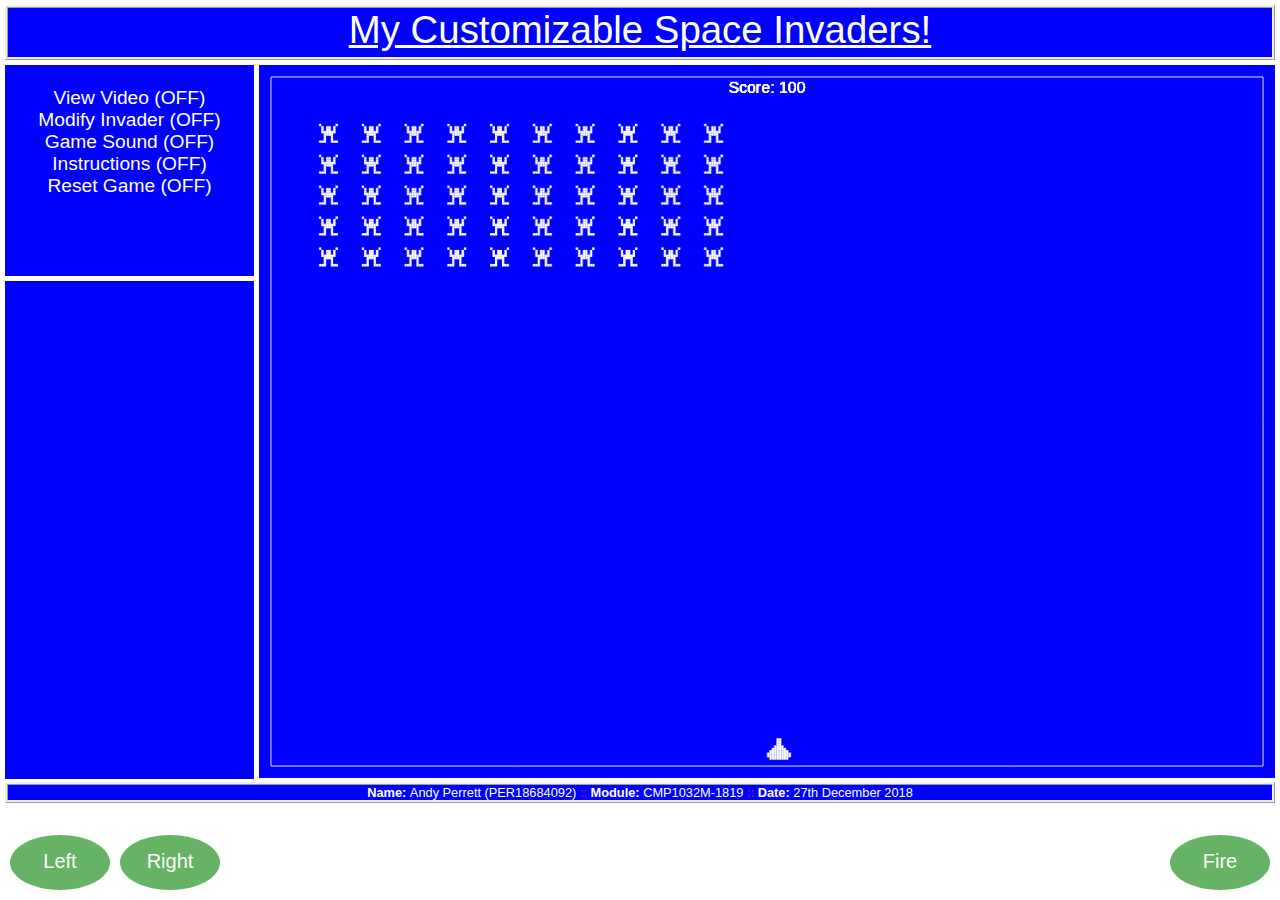
==== index.html @ c4fd6761 "c" ====
<!DOCTYPE HTML>
<html>
	<head>
		<!-- force a known char set -->
	    <meta charset=utf-8 />
		<!-- Library -->
		<script src="https://ajax.googleapis.com/ajax/libs/jquery/3.3.1/jquery.min.js"></script>
		
		<!-- My Style Sheet -->
		<link rel="stylesheet" href="css/style.css" />
		<title>Assessment 2 - Web Auth</title>
		<!-- My Javascript file for Assessment -->
		<script src="javascript/myScript.js"></script>
	</head>
	<!-- General JS function listeners applied to body --> 
	<body onkeypress="uniCharCode(event)" onresize="canvasResize()" allow="autoplay">
		<!-- These are the game sounds -->
		<audio id="sound1" src="assets/15.mp3" autoplay type="audio/mpeg"></audio>
		<audio id="sound2" src="assets/14.mp3" autoplay type="audio/mpeg"></audio>
		<!-- Top bar -->
		<header>
			<div id="header"><u>My Customizable Space Invaders!</u></div>
		</header>
		<!-- Container holding left side of page -->
		<div id="left">
			<!-- Positioning container -->
			<div id="inside">
				<!-- Content inside top left box -->
				<span id="aside1">
					<br/>
					<span id="videoToggle" class="menu" onclick="videoToggle()">View Video (OFF)</span><br/>
					<span id="modifyinvaderlink" class="menu" onclick="addHTMCSSGrid(0)">Modify Invader (OFF)</span><br/>
					<span id="soundToggle" class="menu" onclick="soundToggle()">Game Sound (OFF)</span><br>
					<span id="instructionsToggle" class="menu" onclick="instructionsToggle()">Instructions (OFF)</span><br/>
					<span id="resetToggle" class="menu" onclick="resetToggle()">Reset Game (OFF)</span>
				</span>
				<!-- Content inside bottom left box -->
				<span id="aside2" >
					<!-- Optional content -->
					<div id="invaderMod">
						<h2>Invader Modification</h2>
						<canvas id="canvas2" onclick="WhichGrid(this.id)" draggable="true" ondragstart="drag(event)"></canvas>
						<canvas id="canvas3" onclick="WhichGrid(this.id)" draggable="true" ondragstart="drag(event)"></canvas>
						<div id="grid-container">
							<!-- Content generated by JS -->
						</div>
					</div>
					<div id="instructions">
						<h2>Instructions</h2>
						<p style="text-align:justify"><b><u>Modification:</u></b> Click the grid squares to turn off or on individual pixels. To select which invader image
						that you wish to modify click the small image to the top or left of the grid.<br/>
						<b><u>Drag n Drop:</u></b> Click and hold one of the small images of your invader and then drag it over to the main game window. Release to drop.
						<br/><b><u>Controls:</u></b> Uses the touch screen areas at the bottoms of the screen, or use<br/><b><u>keys:</u></b><br/> <span class="red">[z]</span> - left<br/> <span class="red">[x]</span> - right<br/> <span class="red">[space]</span> - fire.<br/></p>
					</div>
				</span>
			</div>
		</div>
		<!-- Main Screen - Space invaders - Container to position -->
		<div id="canvas1">
			<!-- The main content all drawn by JS --> 
			<canvas id="canvas" ondrop="drop(event)" ondragover="allowDrop(event)"></canvas>			
		</div>
		<!-- Bottom page box, general footer type info -->
		<footer id="footer"><b>Name: </b>Andy Perrett (PER18684092) <span class="red">::</span> <b>Module: </b>CMP1032M-1819 <span class="red">::</span> <b>Date: </b>27th December 2018</footer>
		<div id="leftBTN" onclick="button(122)"><span class="white">Left</span></div>
		<div id="rightBTN" onclick="button(120)"><span class="white">Right</span></div>
		<div id="fireBTN" onclick="button(32)"><span class="white">Fire</span></div>
		</body>
</html>
---- css/style.css ----
body
{
	background-color: #ffffff;
	margin: 5px;
	padding: 0;
	text-align: center;
	font-family: Gotham, "Helvetica Neue", Helvetica, Arial, "sans-serif";
	overflow: hidden;
}
 /* Class for changing colour */
.red 
{
	color: red;
}
.white 
{
	color: white;
}
/* This is the main drawing Canvas */
#canvas
{
	background-color: blue;
	padding:0px;
	margin: 0px;
	margin-top: 5px;
	width:80%;
}

#invaderText
{

}
/* Mini invader (optional display) */
#canvas2:hover, #canvas3:hover
{
	cursor:pointer;
}
#canvas2
{
	display:inline;
	float: left;
	background-color: blue;
	padding:0px;
	margin: 4px;
	width:32px;
	height:32px;
	border: 1px solid red;
}
/* Mini invader (optional display) */
#canvas3
{
	display:inline;
	float:left;
	border: 1px solid white;
	top:0px;
	background-color: blue;
	padding:0px;
	margin: 4px;
	width:32px;
	height:32px;
}
/* This is the positioning div for the canvas */
#canvas1
{
	display:block;
	background-color: white;
	width:100%;
	padding:0px;
	margin:0px;
	margin-bottom: 0px;
}
/* Top bar of page */
#header
{
	display: block;
	padding:0px;
	margin:0px;
	border-style: ridge;
	background-color: blue;
	font-size: 3vw;
	color: white;
	padding-bottom: 5px;
}
/* Left hand side of page positioning */
#inside
{
	background-color: white;
	margin:0px;
	padding: 0px;
	margin-right: 5px;
	height: 100%;
	font-size: 1vw;
	color:white;
}
/* The bottom info panel */
#footer
{
	display:block;
	background-color: blue;
	padding:0px;
	margin:0px;
	margin-top:0px;
	font-size: 1vw;
	border-style: ridge;
	color: white;
	
}
/* Container for left hand side of page */
#left
{
	display:inline;
	float:left;
	width:20%;
	margin:0px;
	padding:0px;
	margin-top: 5px;
	margin-right: 0px;
	background-color: white;
	color:white;
}
/* Top left info box */
#aside1
{
	float:left-side;
	display:block;
	color: white; 
	background-color: blue;
	height: 30%;
	margin-bottom:5px;
	font-size:1.5vw;
	overflow: auto;
}

/* Change mouse pointer when hover over these */
.menu:hover {
	cursor:pointer;
	text-shadow: 2px 2px #ff0000;
	animation: menu 0.25s;
}
@keyframes menu {
    from {
    margin-right: 20%;
  }

  to {
    margin-left: 00%;
  }
}

/* Bottom left info box */
#aside2
{
	text-align:center;
	color:white;
	display:block;
	padding-top:5px;
	background-color: blue;
	height: 70%;
	overflow: auto;
}
/********************/
/* CONTENT ELEMENTS */
/********************/

h2
{
	text-size: 1vw;
	margin:0px;
	padding:0px;
}
p
{
	text-size: 1vw;
	margin:0px;
	padding:0px;
}

#instructions
{
	border: 0px solid white;
	text-align:center;
	display:none;
	background-color: blue;
	padding:0px;
	margin: 5px;
	margin-top:0px;
}

#invaderMod
{
	display:none;
	border: 0px solid white;
	padding:0px;
	margin: 5px;
	margin-left:0px;
	padding-left:1vw;
	margin-top:0px;
}

/* Grid to hold space invader */
#grid-container
{
	display: inline-grid;
	float:left;
	padding:0px;
	margin:4px;
	border: 0px solid white;
	grid-template-rows: auto;
	width:50%;
	grid-template-columns: auto auto auto auto auto auto auto auto;
	background-color: blue;
	
}
/* Each element within grid */
.grid-item {
	text-align:center;
	/* equal width and height give a square! DOH! */
	width:75%;
	height:75%;
	background-color: blue;
	border: 1px solid white;
	padding: 0px;
	margin: 0px;
	font-size: 1vw;
	cursor:pointer;
}


/* Control Buttons */
/* Located at bottom of screen */
#fireBTN {
	cursor:pointer;
	text-align:center;
    background-color: green;
	font-size:20px;
    height: 40px;
    width: 100px;
	padding-top:15px;
    border-radius: 100%;
    position: fixed;
    bottom: 10px;
    right: 10px;
	opacity:0.6;
}
#leftBTN {
	cursor:pointer;
	text-align:center;
    background-color: green;
	font-size:20px;
    height: 40px;
    width: 100px;
	padding-top:15px;
    border-radius: 100%;
    position: fixed;
    bottom: 10px;
    left: 10px;
	opacity:0.6;
}
#rightBTN {
	cursor:pointer;
	text-align:center;
    background-color: green;
	font-size:20px;
    height: 40px;
    width: 100px;
	padding-top:15px;
    border-radius: 100%;
    position: fixed;
    bottom: 10px;
    left: 120px;
	opacity:0.6;
}
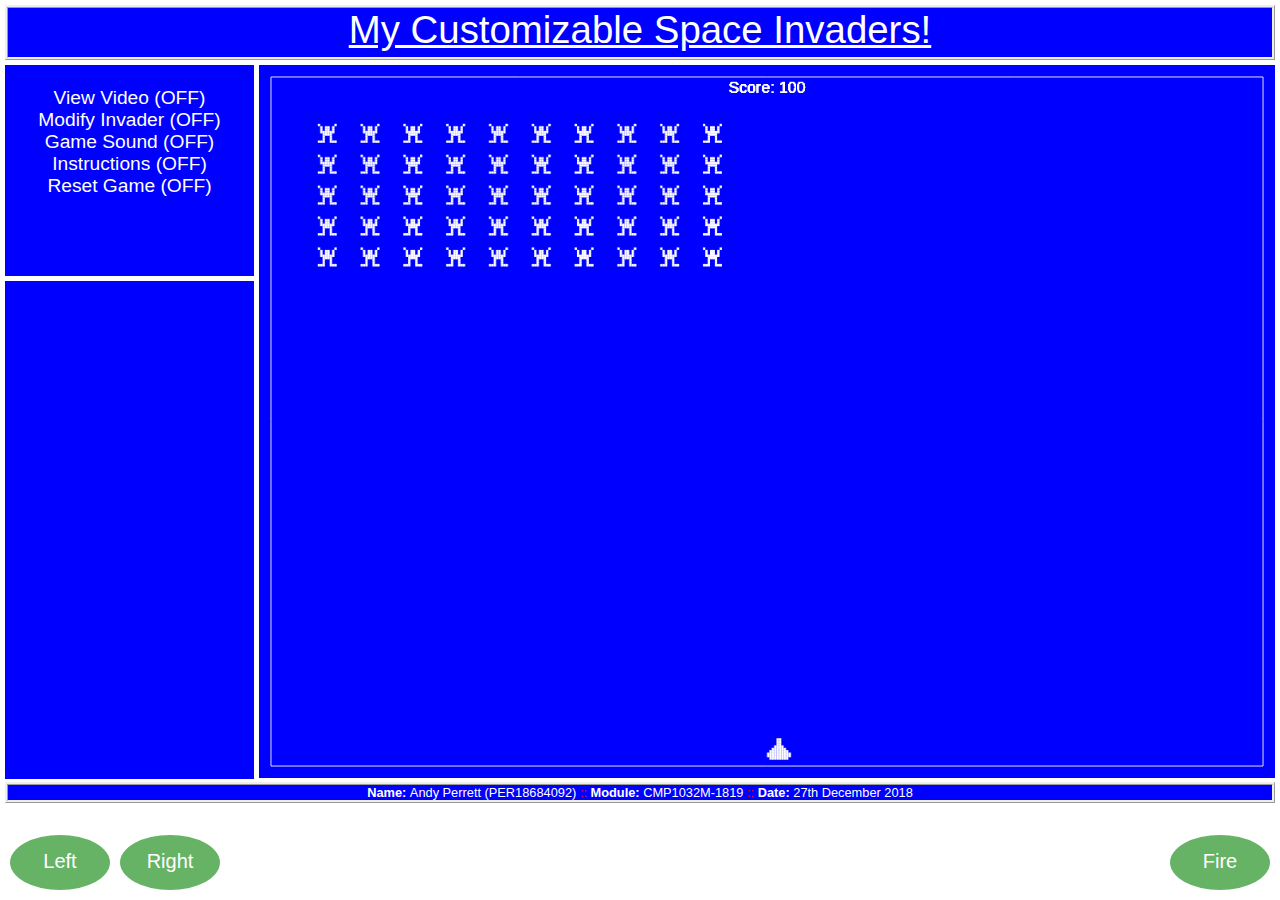
==== commit c5e373df: "4" ====
--- a/index.html
+++ b/index.html
@@ -62,8 +62,8 @@
 		</div>
 		<!-- Bottom page box, general footer type info -->
 		<footer id="footer"><b>Name: </b>Andy Perrett (PER18684092) <span class="red">::</span> <b>Module: </b>CMP1032M-1819 <span class="red">::</span> <b>Date: </b>27th December 2018</footer>
-		<div id="leftBTN" onclick="button(122)"><span class="white">Left</span></div>
-		<div id="rightBTN" onclick="button(120)"><span class="white">Right</span></div>
-		<div id="fireBTN" onclick="button(32)"><span class="white">Fire</span></div>
+		<div id="leftBTN" ontouchstart="buttonOn(122)" ontouchend="buttonOff()"><span class="white">Left</span></div>
+		<div id="rightBTN" ontouchstart="buttonOn(120)" ontouchend="buttonOff()"><span class="white">Right</span></div>
+		<div id="fireBTN" ontouchstart="buttonON(32)" ontouchend="buttonOff()"><span class="white">Fire</span></div>
 		</body>
 </html>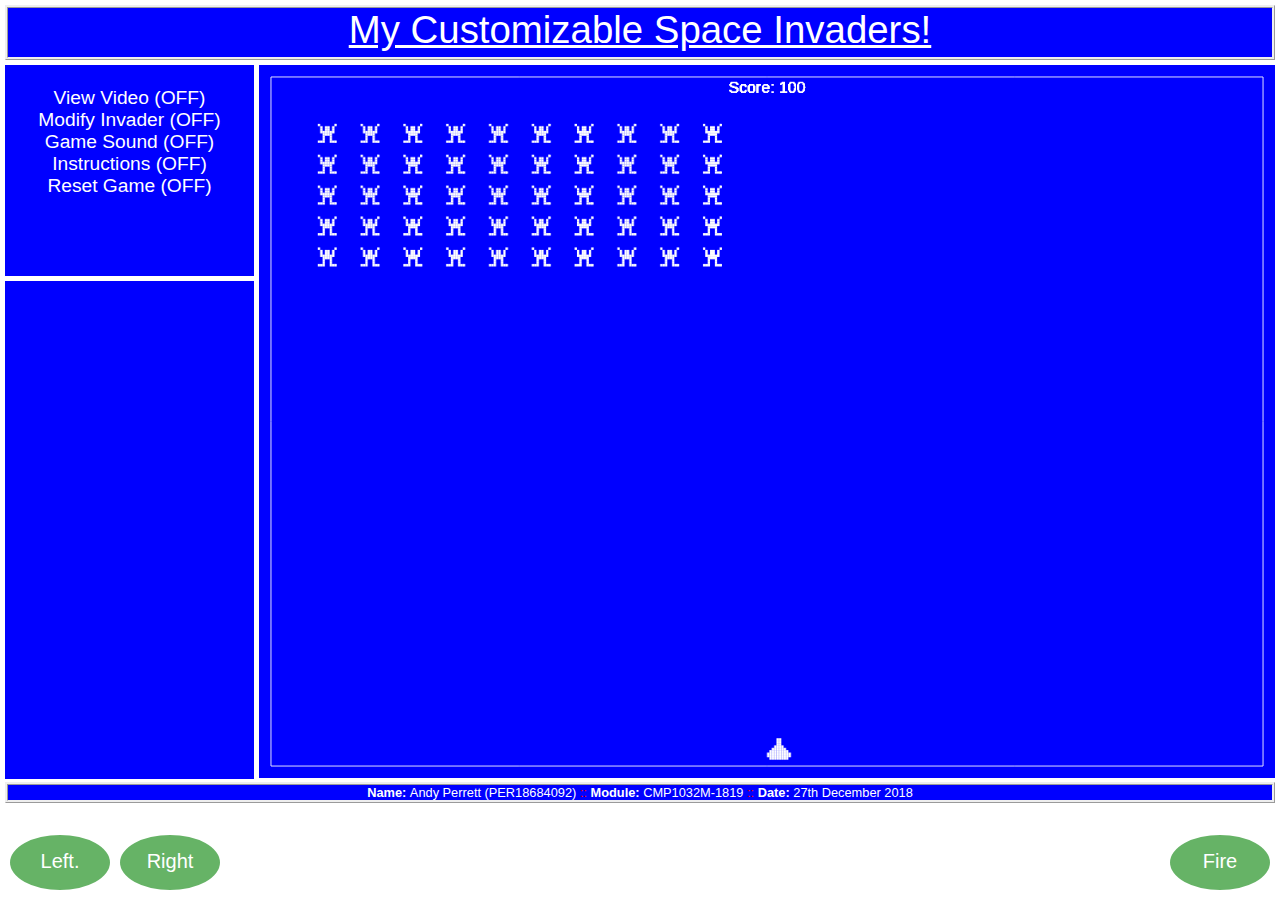
==== commit 50d55d41: "4" ====
--- a/index.html
+++ b/index.html
@@ -62,7 +62,7 @@
 		</div>
 		<!-- Bottom page box, general footer type info -->
 		<footer id="footer"><b>Name: </b>Andy Perrett (PER18684092) <span class="red">::</span> <b>Module: </b>CMP1032M-1819 <span class="red">::</span> <b>Date: </b>27th December 2018</footer>
-		<div id="leftBTN" ontouchstart="buttonOn(122)" ontouchend="buttonOff()"><span class="white">Left</span></div>
+		<div id="leftBTN" ontouchstart="buttonOn(122)" ontouchend="buttonOff()"><span class="white">Left.</span></div>
 		<div id="rightBTN" ontouchstart="buttonOn(120)" ontouchend="buttonOff()"><span class="white">Right</span></div>
 		<div id="fireBTN" ontouchstart="buttonON(32)" ontouchend="buttonOff()"><span class="white">Fire</span></div>
 		</body>
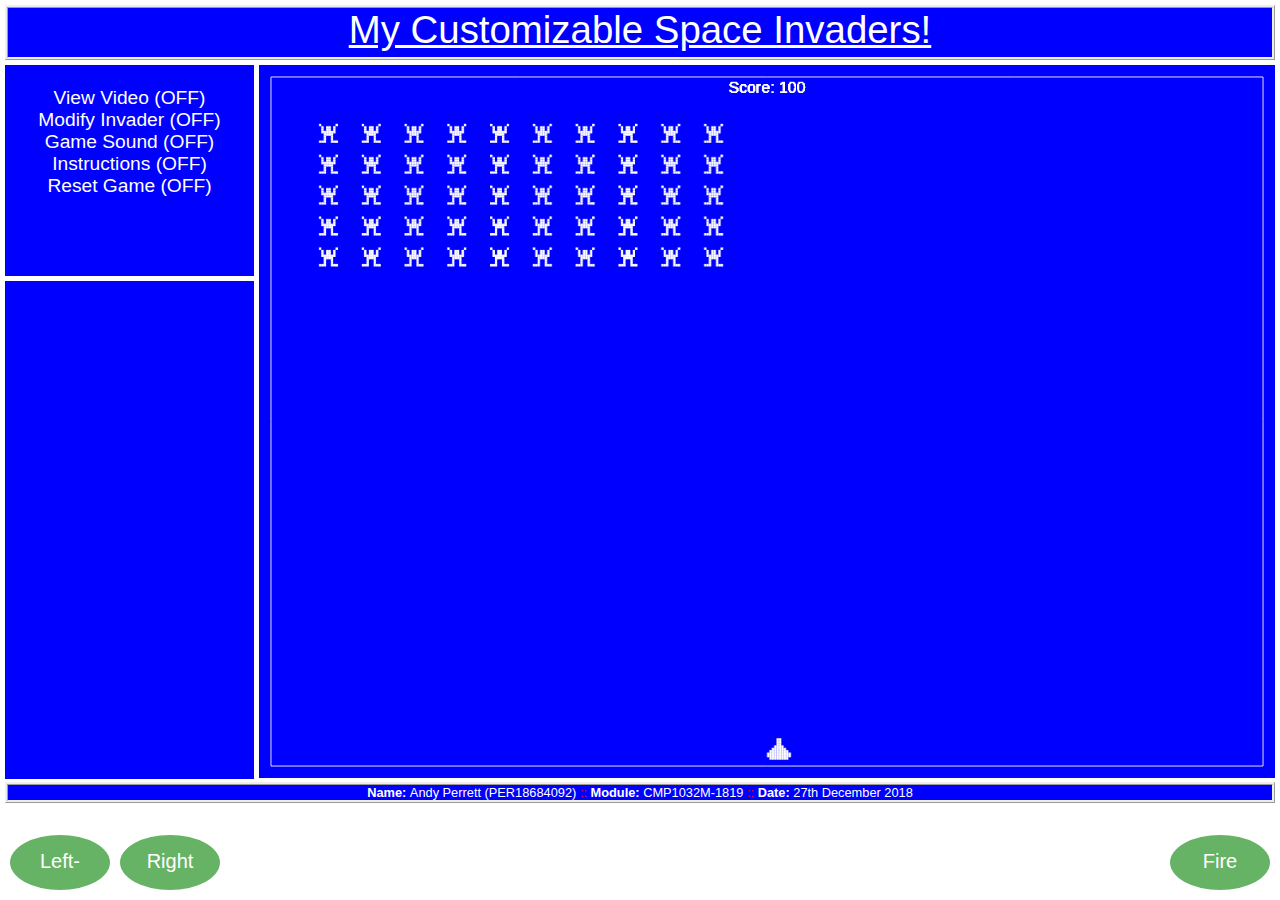
==== commit 028be9b0: "7" ====
--- a/index.html
+++ b/index.html
@@ -62,7 +62,7 @@
 		</div>
 		<!-- Bottom page box, general footer type info -->
 		<footer id="footer"><b>Name: </b>Andy Perrett (PER18684092) <span class="red">::</span> <b>Module: </b>CMP1032M-1819 <span class="red">::</span> <b>Date: </b>27th December 2018</footer>
-		<div id="leftBTN" ontouchstart="buttonOn(122)" ontouchend="buttonOff()"><span class="white">Left.</span></div>
+		<div id="leftBTN" ontouchstart="buttonOn(122)" ontouchend="buttonOff()"><span class="white">Left-</span></div>
 		<div id="rightBTN" ontouchstart="buttonOn(120)" ontouchend="buttonOff()"><span class="white">Right</span></div>
 		<div id="fireBTN" ontouchstart="buttonON(32)" ontouchend="buttonOff()"><span class="white">Fire</span></div>
 		</body>
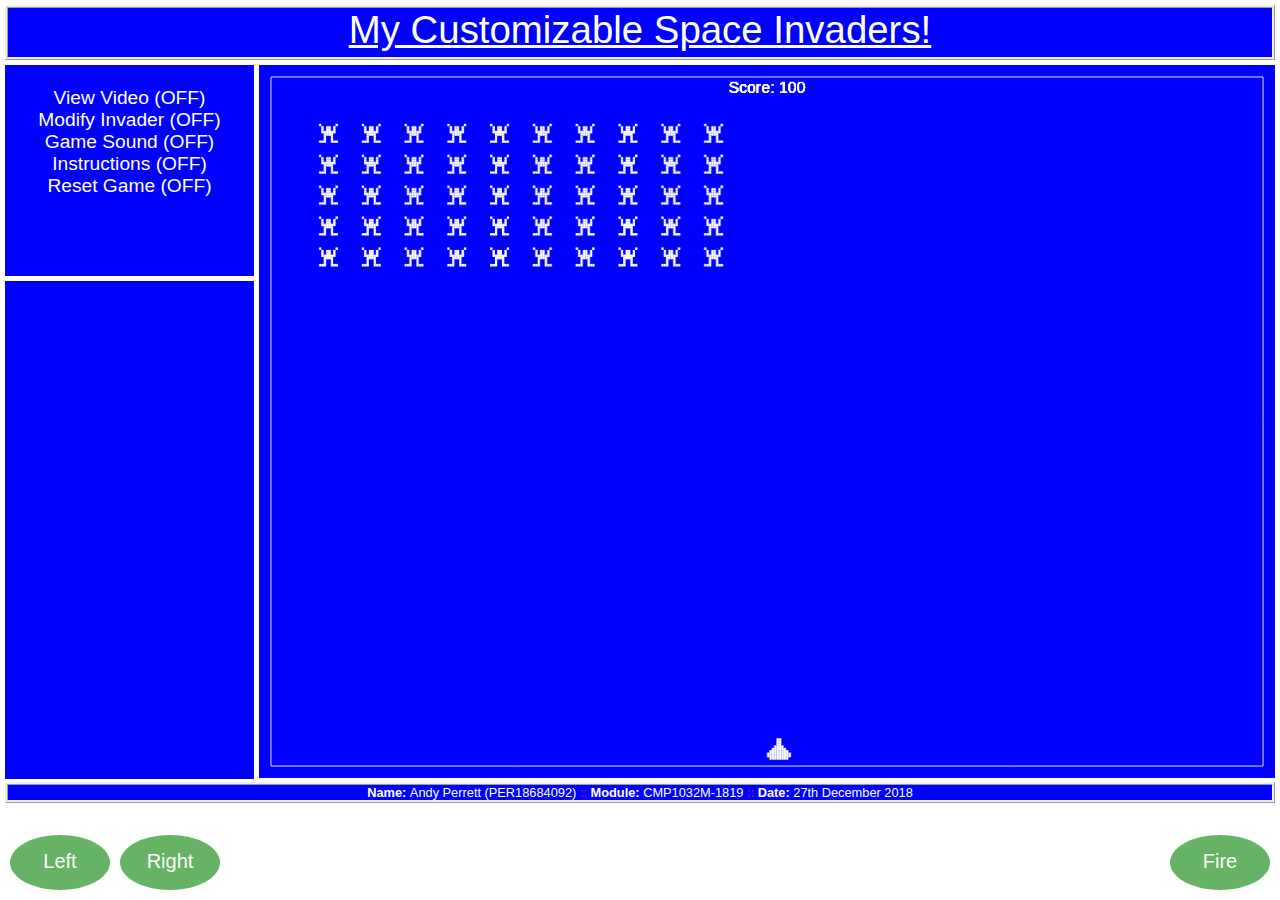
==== commit 8b31f90c: "6" ====
--- a/index.html
+++ b/index.html
@@ -62,7 +62,7 @@
 		</div>
 		<!-- Bottom page box, general footer type info -->
 		<footer id="footer"><b>Name: </b>Andy Perrett (PER18684092) <span class="red">::</span> <b>Module: </b>CMP1032M-1819 <span class="red">::</span> <b>Date: </b>27th December 2018</footer>
-		<div id="leftBTN" ontouchstart="buttonOn(122)" ontouchend="buttonOff()"><span class="white">Left-</span></div>
+		<div id="leftBTN" ontouchstart="buttonOn(122)" ontouchend="buttonOff()"><span class="white">Left</span></div>
 		<div id="rightBTN" ontouchstart="buttonOn(120)" ontouchend="buttonOff()"><span class="white">Right</span></div>
 		<div id="fireBTN" ontouchstart="buttonON(32)" ontouchend="buttonOff()"><span class="white">Fire</span></div>
 		</body>
--- a/css/style.css
+++ b/css/style.css
@@ -229,6 +229,8 @@
 /* Control Buttons */
 /* Located at bottom of screen */
 #fireBTN {
+	-webkit-touch-callout: none; 
+	-webkit-user-select: none;
 	cursor:pointer;
 	text-align:center;
     background-color: green;
@@ -243,6 +245,8 @@
 	opacity:0.6;
 }
 #leftBTN {
+	-webkit-touch-callout: none; 
+	-webkit-user-select: none;
 	cursor:pointer;
 	text-align:center;
     background-color: green;
@@ -257,6 +261,8 @@
 	opacity:0.6;
 }
 #rightBTN {
+	-webkit-touch-callout: none; 
+	-webkit-user-select: none;
 	cursor:pointer;
 	text-align:center;
     background-color: green;
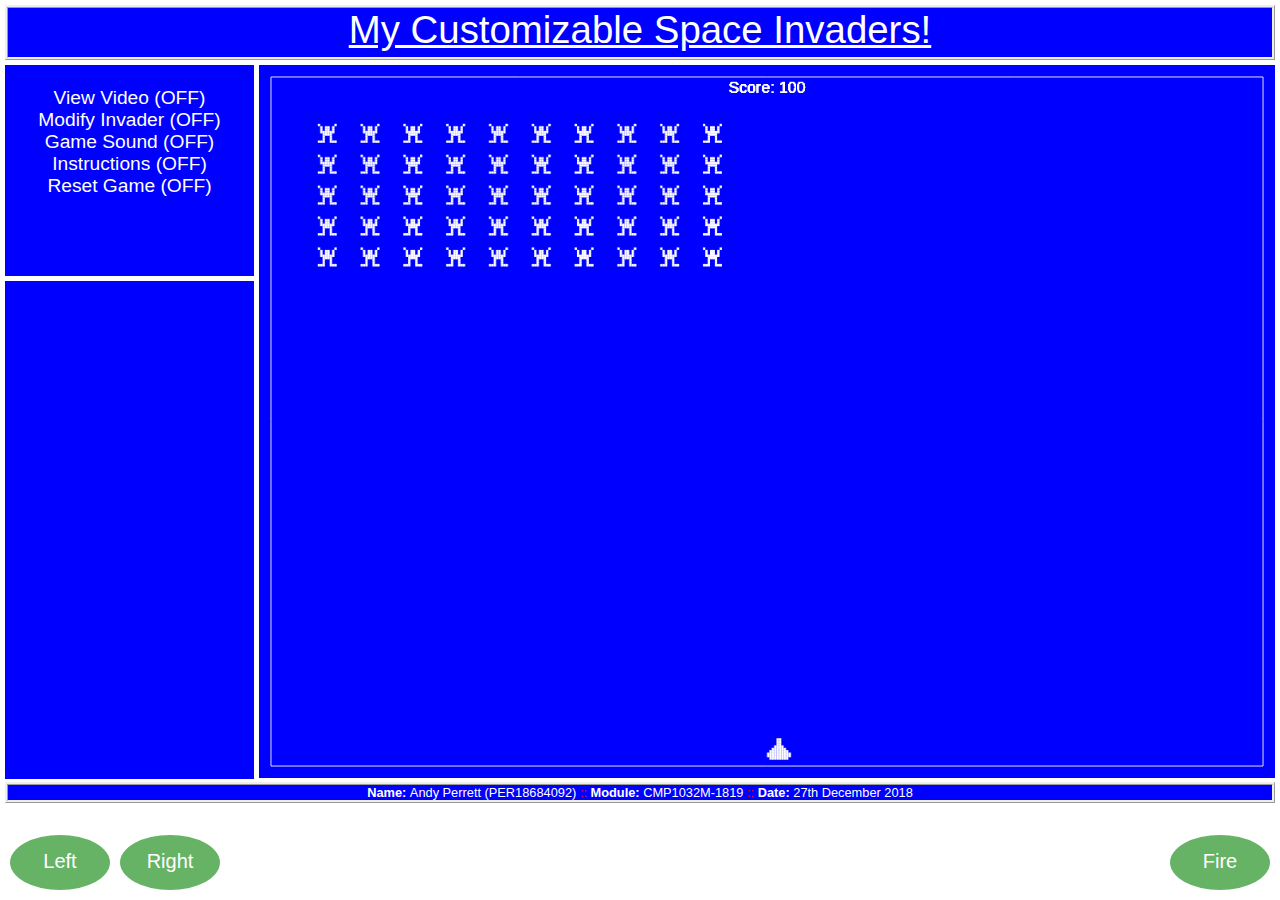
==== commit 15d5569c: "6" ====
--- a/index.html
+++ b/index.html
@@ -1,5 +1,5 @@
 <!DOCTYPE HTML>
-<html>
+<html lang="en-GB">
 	<head>
 		<!-- force a known char set -->
 	    <meta charset=utf-8 />
@@ -13,10 +13,10 @@
 		<script src="javascript/myScript.js"></script>
 	</head>
 	<!-- General JS function listeners applied to body --> 
-	<body onkeypress="uniCharCode(event)" onresize="canvasResize()" allow="autoplay">
+	<body onkeypress="uniCharCode(event)" onresize="canvasResize()">
 		<!-- These are the game sounds -->
-		<audio id="sound1" src="assets/15.mp3" autoplay type="audio/mpeg"></audio>
-		<audio id="sound2" src="assets/14.mp3" autoplay type="audio/mpeg"></audio>
+		<audio id="sound1" src="assets/15.mp3"></audio>
+		<audio id="sound2" src="assets/14.mp3"></audio>
 		<!-- Top bar -->
 		<header>
 			<div id="header"><u>My Customizable Space Invaders!</u></div>
@@ -35,7 +35,7 @@
 					<span id="resetToggle" class="menu" onclick="resetToggle()">Reset Game (OFF)</span>
 				</span>
 				<!-- Content inside bottom left box -->
-				<span id="aside2" >
+				<div id="aside2" >
 					<!-- Optional content -->
 					<div id="invaderMod">
 						<h2>Invader Modification</h2>
@@ -52,7 +52,7 @@
 						<b><u>Drag n Drop:</u></b> Click and hold one of the small images of your invader and then drag it over to the main game window. Release to drop.
 						<br/><b><u>Controls:</u></b> Uses the touch screen areas at the bottoms of the screen, or use<br/><b><u>keys:</u></b><br/> <span class="red">[z]</span> - left<br/> <span class="red">[x]</span> - right<br/> <span class="red">[space]</span> - fire.<br/></p>
 					</div>
-				</span>
+				</div>
 			</div>
 		</div>
 		<!-- Main Screen - Space invaders - Container to position -->
@@ -62,8 +62,8 @@
 		</div>
 		<!-- Bottom page box, general footer type info -->
 		<footer id="footer"><b>Name: </b>Andy Perrett (PER18684092) <span class="red">::</span> <b>Module: </b>CMP1032M-1819 <span class="red">::</span> <b>Date: </b>27th December 2018</footer>
-		<div id="leftBTN" ontouchstart="buttonOn(122)" ontouchend="buttonOff()"><span class="white">Left</span></div>
-		<div id="rightBTN" ontouchstart="buttonOn(120)" ontouchend="buttonOff()"><span class="white">Right</span></div>
-		<div id="fireBTN" ontouchstart="buttonON(32)" ontouchend="buttonOff()"><span class="white">Fire</span></div>
+		<span id="leftBTN" ontouchstart="buttonOn(122)" ontouchend="buttonOff()"><span class="white">Left</span></span>
+		<span id="rightBTN" ontouchstart="buttonOn(120)" ontouchend="buttonOff()"><span class="white">Right</span></span>
+		<span id="fireBTN" ontouchstart="buttonON(32)" ontouchend="buttonOff()"><span class="white">Fire</span></span>
 		</body>
 </html>--- a/css/style.css
+++ b/css/style.css
@@ -135,7 +135,7 @@
 .menu:hover {
 	cursor:pointer;
 	text-shadow: 2px 2px #ff0000;
-	animation: menu 0.25s;
+	animation: menu 0.5s;
 }
 @keyframes menu {
     from {
@@ -229,8 +229,10 @@
 /* Control Buttons */
 /* Located at bottom of screen */
 #fireBTN {
-	-webkit-touch-callout: none; 
-	-webkit-user-select: none;
+	-webkit-user-select: none;  /* Chrome all / Safari all */
+	-moz-user-select: none;     /* Firefox all */
+	-ms-user-select: none;      /* IE 10+ */
+	user-select: none;          /* Likely future */ 
 	cursor:pointer;
 	text-align:center;
     background-color: green;
@@ -245,8 +247,10 @@
 	opacity:0.6;
 }
 #leftBTN {
-	-webkit-touch-callout: none; 
-	-webkit-user-select: none;
+	-webkit-user-select: none;  /* Chrome all / Safari all */
+	-moz-user-select: none;     /* Firefox all */
+	-ms-user-select: none;      /* IE 10+ */
+	user-select: none;          /* Likely future */ 
 	cursor:pointer;
 	text-align:center;
     background-color: green;
@@ -261,8 +265,10 @@
 	opacity:0.6;
 }
 #rightBTN {
-	-webkit-touch-callout: none; 
-	-webkit-user-select: none;
+	-webkit-user-select: none;  /* Chrome all / Safari all */
+	-moz-user-select: none;     /* Firefox all */
+	-ms-user-select: none;      /* IE 10+ */
+	user-select: none;          /* Likely future */ 
 	cursor:pointer;
 	text-align:center;
     background-color: green;
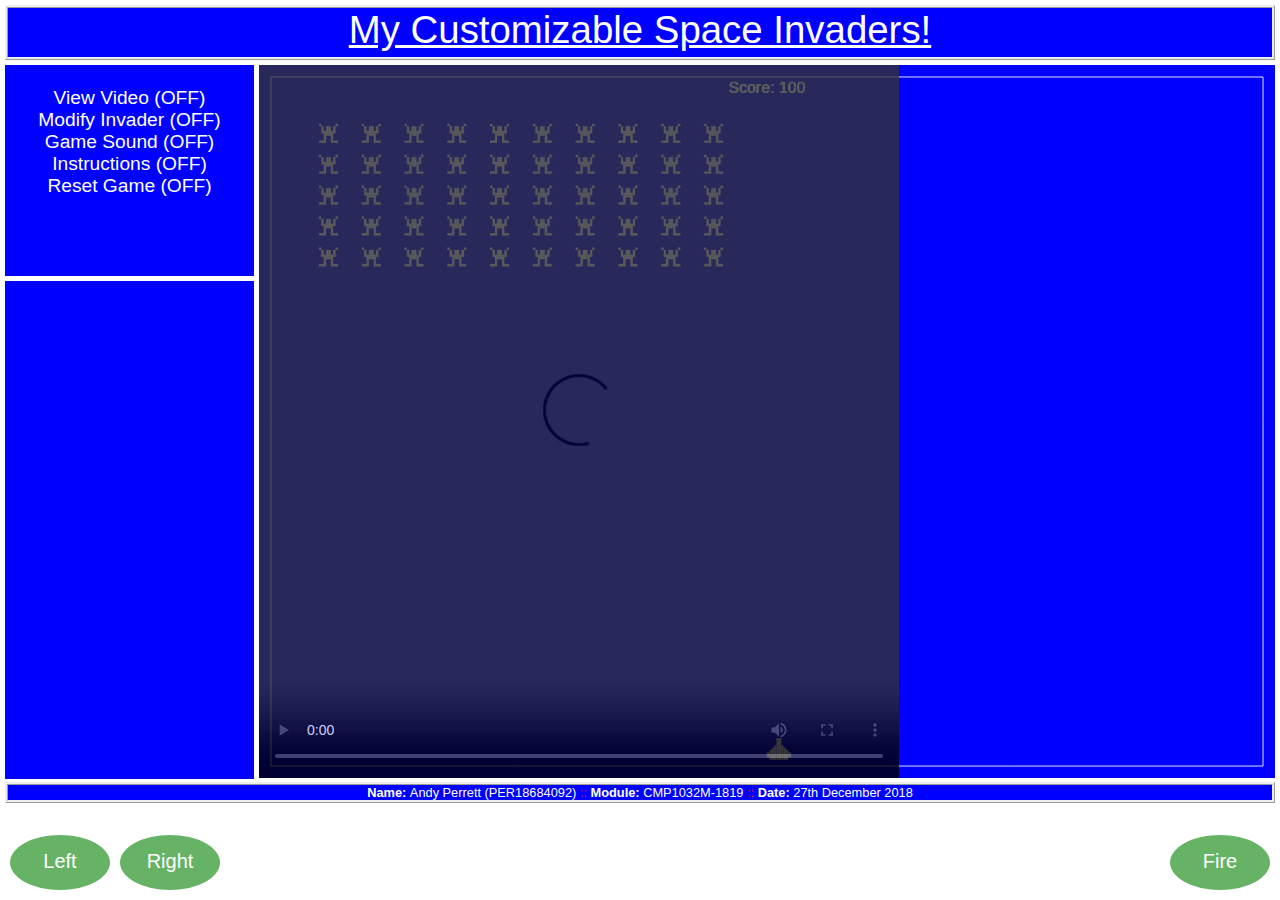
==== commit 5936a55c: "4" ====
--- a/index.html
+++ b/index.html
@@ -58,12 +58,15 @@
 		<!-- Main Screen - Space invaders - Container to position -->
 		<div id="canvas1">
 			<!-- The main content all drawn by JS --> 
-			<canvas id="canvas" ondrop="drop(event)" ondragover="allowDrop(event)"></canvas>			
+			<canvas id="canvas" ondrop="drop(event)" ondragover="allowDrop(event)" ondataavailable="getpos(this)"></canvas>	
 		</div>
 		<!-- Bottom page box, general footer type info -->
 		<footer id="footer"><b>Name: </b>Andy Perrett (PER18684092) <span class="red">::</span> <b>Module: </b>CMP1032M-1819 <span class="red">::</span> <b>Date: </b>27th December 2018</footer>
-		<span id="leftBTN" ontouchstart="buttonOn(122)" ontouchend="buttonOff()"><span class="white">Left</span></span>
-		<span id="rightBTN" ontouchstart="buttonOn(120)" ontouchend="buttonOff()"><span class="white">Right</span></span>
-		<span id="fireBTN" ontouchstart="buttonON(32)" ontouchend="buttonOff()"><span class="white">Fire</span></span>
+		<span class="floatB" id="leftBTN" ontouchstart="buttonOn(122)" onclick="buttonOn(122)" ontouchend="buttonOff()"><span class="white">Left</span></span>
+		<span class="floatB" id="rightBTN" ontouchstart="buttonOn(120)" onclick="buttonOn(120)" ontouchend="buttonOff()"><span class="white">Right</span></span>
+		<span class="floatB" id="fireBTN" ontouchstart="buttonON(32)" onclick="buttonOn(32)" ontouchend="buttonOff()"><span class="white">Fire</span></span>
+		<!-- Videos, hidden until needed -->
+		<video class="video" id="vd1" controls src="http://upload.wikimedia.org/wikipedia/commons/7/79/Big_Buck_Bunny_small.ogv"></video>			
+
 		</body>
 </html>--- a/css/style.css
+++ b/css/style.css
@@ -1,11 +1,14 @@
 body
 {
+	position:absolute;
 	background-color: #ffffff;
 	margin: 5px;
 	padding: 0;
 	text-align: center;
 	font-family: Gotham, "Helvetica Neue", Helvetica, Arial, "sans-serif";
 	overflow: hidden;
+	left:0px;
+	top:0px;
 }
  /* Class for changing colour */
 .red 
@@ -245,6 +248,7 @@
     bottom: 10px;
     right: 10px;
 	opacity:0.6;
+	z-index:1;
 }
 #leftBTN {
 	-webkit-user-select: none;  /* Chrome all / Safari all */
@@ -263,6 +267,7 @@
     bottom: 10px;
     left: 10px;
 	opacity:0.6;
+	z-index:1;
 }
 #rightBTN {
 	-webkit-user-select: none;  /* Chrome all / Safari all */
@@ -281,4 +286,22 @@
     bottom: 10px;
     left: 120px;
 	opacity:0.6;
+	z-index:1;
+}
+.floatB:hover
+{
+	z-index:1;
+}
+#vd1:hover{
+	z-index: 99;
+}
+#vd1
+{
+	
+	position: fixed;
+	padding:0px;
+	margin: 0px;
+	object-fit:fill;
+	z-index:2;
+	opacity: 0.8;
 }